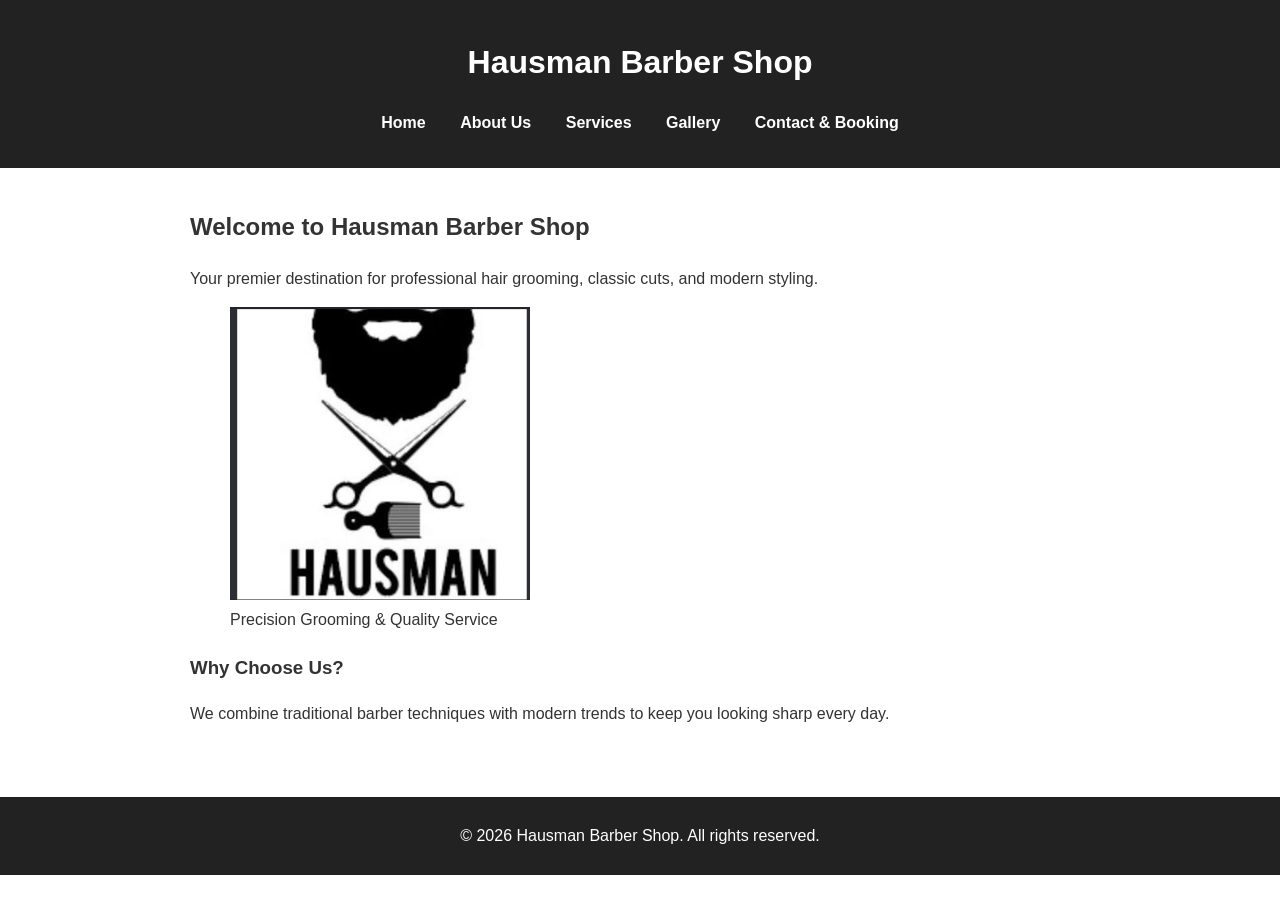
==== index.html @ 2274c566 "Initial commit of Hausman Barber Shop website" ====
<!DOCTYPE html>
<html lang="en">
<head>
    <meta charset="UTF-8">
    <meta name="viewport" content="width=device-width, initial-scale=1.0">
    <title>Hausman Barber Shop - Home</title>
    <link rel="stylesheet" href="style.css">
</head>
<body>
    <header>
        <h1>Hausman Barber Shop</h1>
        <nav>
            <ul>
                <li><a href="index.html">Home</a></li>
                <li><a href="about.html">About Us</a></li>
                <li><a href="services.html">Services</a></li>
                <li><a href="gallery.html">Gallery</a></li>
                <li><a href="contact.html">Contact & Booking</a></li>
            </ul>
        </nav>
    </header>

    <main>
        <section>
            <h2>Welcome to Hausman Barber Shop</h2>
            <p>Your premier destination for professional hair grooming, classic cuts, and modern styling.</p>
            <figure>
<img src="assets/logo.png" alt="Hausman Barber Shop Logo" width="300">
                <figcaption>Precision Grooming & Quality Service</figcaption>
            </figure>
        </section>

        <article>
            <h3>Why Choose Us?</h3>
            <p>We combine traditional barber techniques with modern trends to keep you looking sharp every day.</p>
        </article>
    </main>

    <footer>
        <p>&copy; 2026 Hausman Barber Shop. All rights reserved.</p>
    </footer>
</body>
</html>
---- style.css ----
/* Basic styling for readability and clean layout */
body {
    font-family: Arial, sans-serif;
    line-height: 1.6;
    margin: 0;
    padding: 0;
    color: #333;
}

header {
    background-color: #222;
    color: #fff;
    padding: 1rem;
    text-align: center;
}

header nav ul {
    list-style: none;
    padding: 0;
}

header nav ul li {
    display: inline;
    margin: 0 15px;
}

header nav ul li a {
    color: #fff;
    text-decoration: none;
    font-weight: bold;
}

main {
    padding: 20px;
    max-width: 900px;
    margin: 0 auto;
}

section, article, aside {
    margin-bottom: 20px;
}

table {
    width: 100%;
    border-collapse: collapse;
    margin-top: 15px;
}

table, th, td {
    border: 1px solid #ccc;
}

th, td {
    padding: 10px;
    text-align: left;
}

th {
    background-color: #f4f4f4;
}

form label {
    display: block;
    margin-top: 10px;
}

form input, form select, form button {
    width: 100%;
    padding: 8px;
    margin-top: 5px;
    box-sizing: border-box;
}

form button {
    background-color: #222;
    color: white;
    border: none;
    margin-top: 15px;
    cursor: pointer;
}

footer {
    background-color: #222;
    color: #fff;
    text-align: center;
    padding: 10px;
    margin-top: 30px;
}
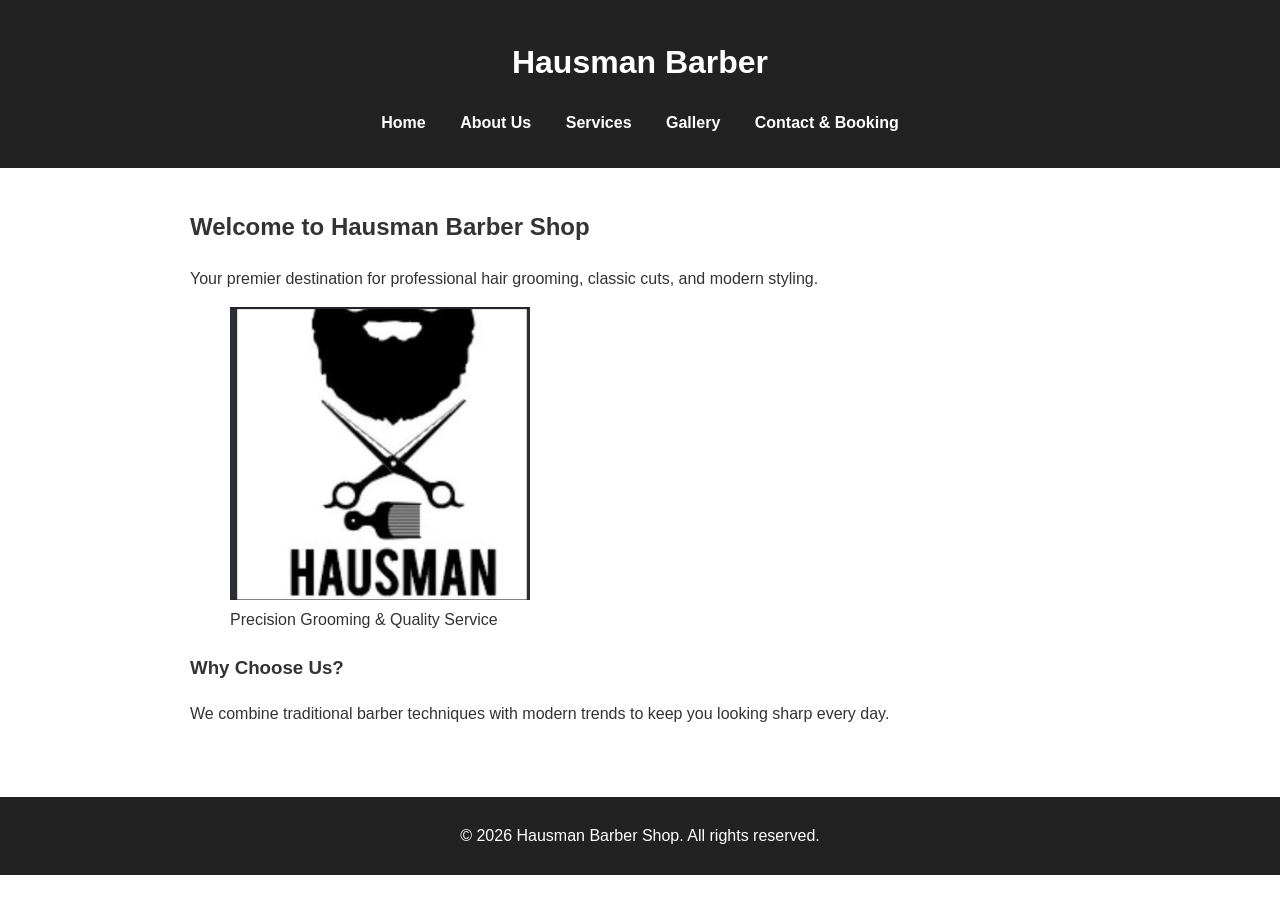
==== commit 7c82d223: "index.html" ====
--- a/index.html
+++ b/index.html
@@ -4,11 +4,12 @@
     <meta charset="UTF-8">
     <meta name="viewport" content="width=device-width, initial-scale=1.0">
     <title>Hausman Barber Shop - Home</title>
+    <link rel="icon" type="image/png" href="assets/logo.png">
     <link rel="stylesheet" href="style.css">
 </head>
 <body>
     <header>
-        <h1>Hausman Barber Shop</h1>
+        <h1>Hausman Barber </h1>
         <nav>
             <ul>
                 <li><a href="index.html">Home</a></li>
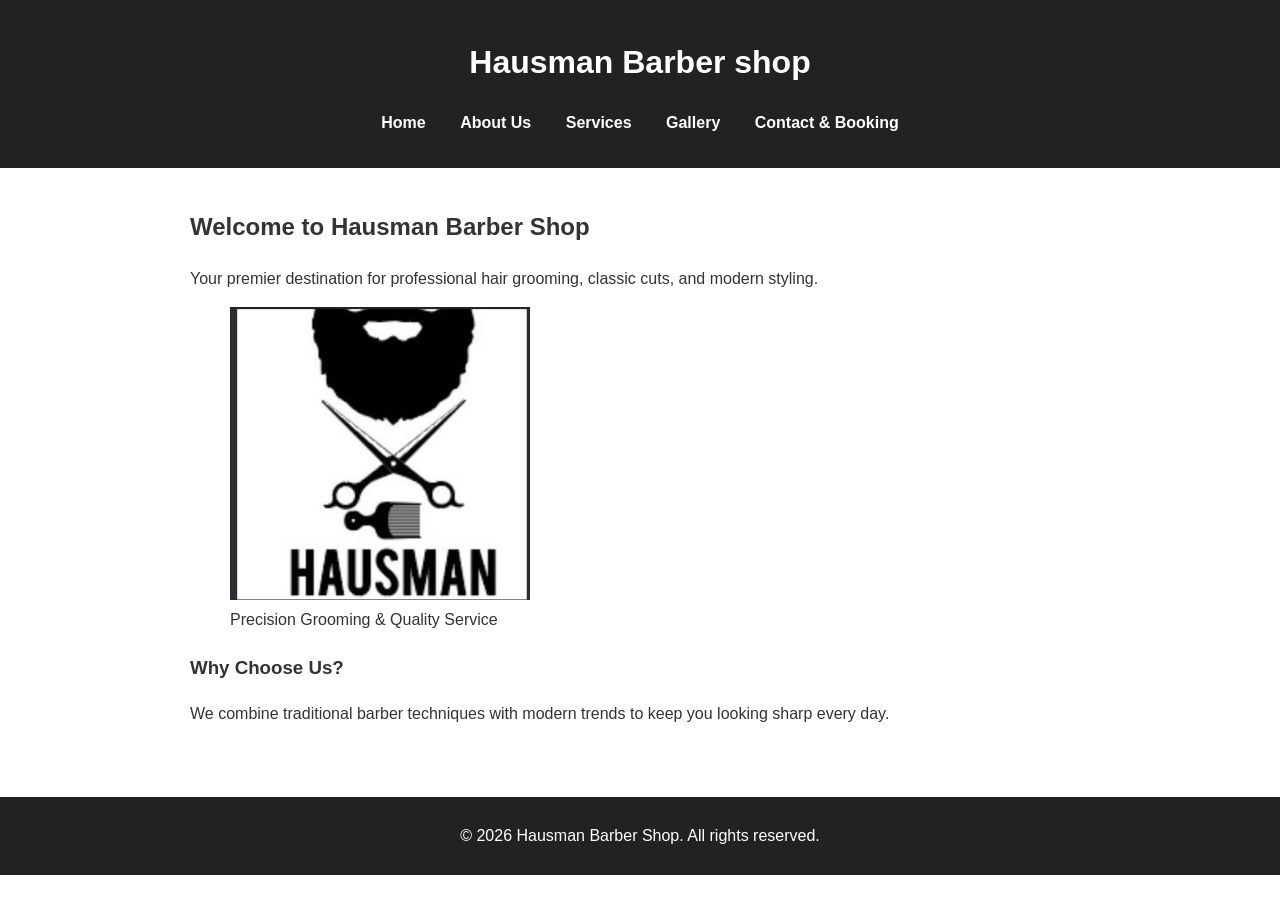
==== commit 9410b2ba: "index.html" ====
--- a/index.html
+++ b/index.html
@@ -9,7 +9,7 @@
 </head>
 <body>
     <header>
-        <h1>Hausman Barber </h1>
+        <h1>Hausman Barber shop </h1>
         <nav>
             <ul>
                 <li><a href="index.html">Home</a></li>
